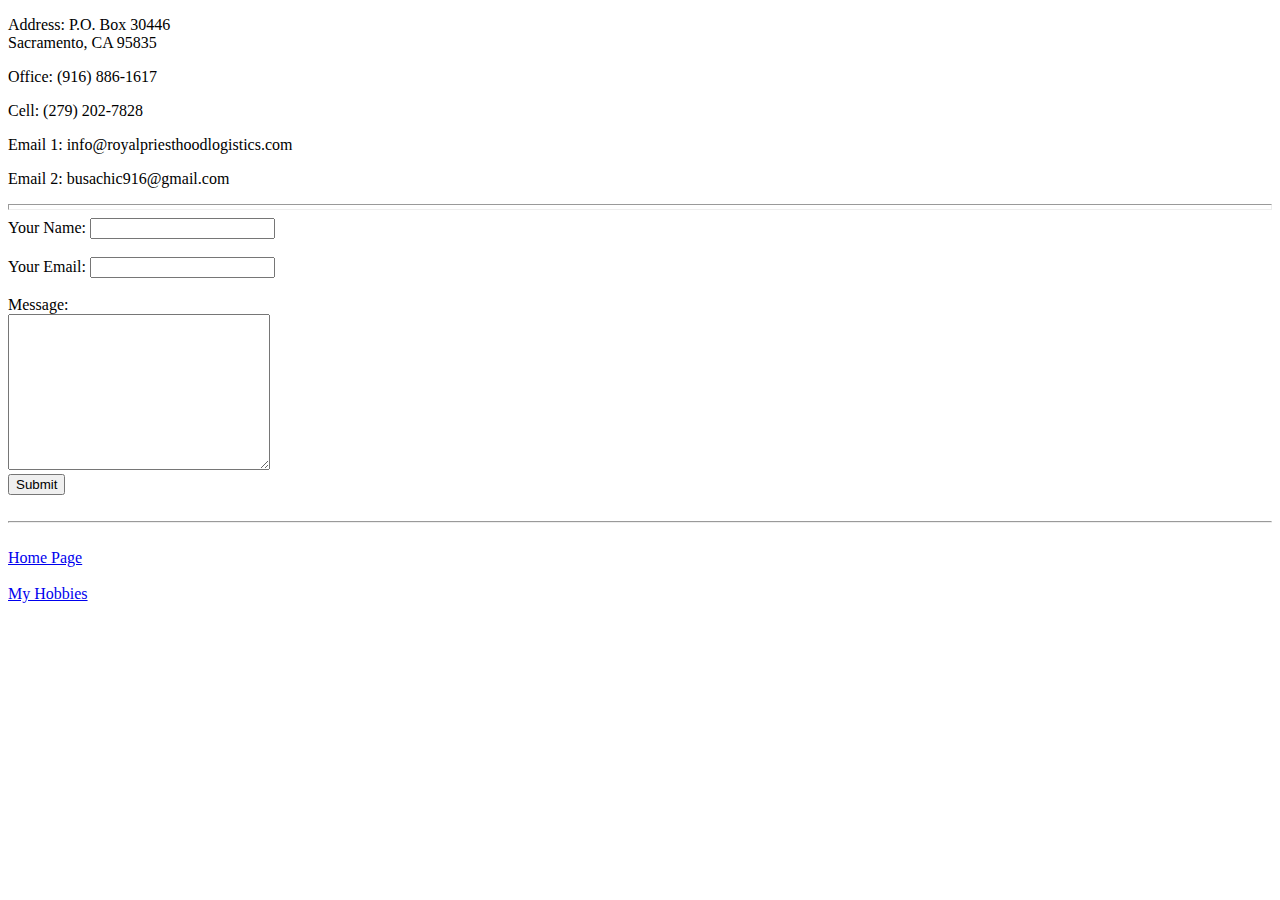
==== contact-me.html @ 8cbc41e3 "Added initial CV files" ====
<!DOCTYPE html>
<html lang="en">
<head>
    <meta charset="UTF-8">
    <meta http-equiv="X-UA-Compatible" content="IE=edge">
    <meta name="viewport" content="width=device-width, initial-scale=1.0">
    <title>Contact Info</title>
</head>
<body>
    <p>Address: P.O. Box 30446<br>Sacramento, CA 95835</p>
    <p>Office: (916) 886-1617</p>
    <p>Cell: (279) 202-7828</p>
    <p>Email 1: info@royalpriesthoodlogistics.com</p>
    <p>Email 2: busachic916@gmail.com</p>
    <hr size="6">

    <form action="mailto:modelmom24@gmail.com" method="post" enctype="text/plain">
        <label for="name">Your Name:</label>
        <input type="text" name="yourname" value="">
        <br><br>
        <label for="">Your Email:</label>
        <input type="email" name="youremail" id="">
        <br><br>
        <label for="">Message:</label><br>
        <textarea name="yourmessage" id="" cols="30" rows="10"></textarea><br>
        <input type="submit" name="">
        
    </form>
<br>
<hr>
<br>
    <a href="index.html">Home Page</a> 
    <br>
    <br>
    <a href="hobbies.html">My Hobbies</a>
</body>
</html>
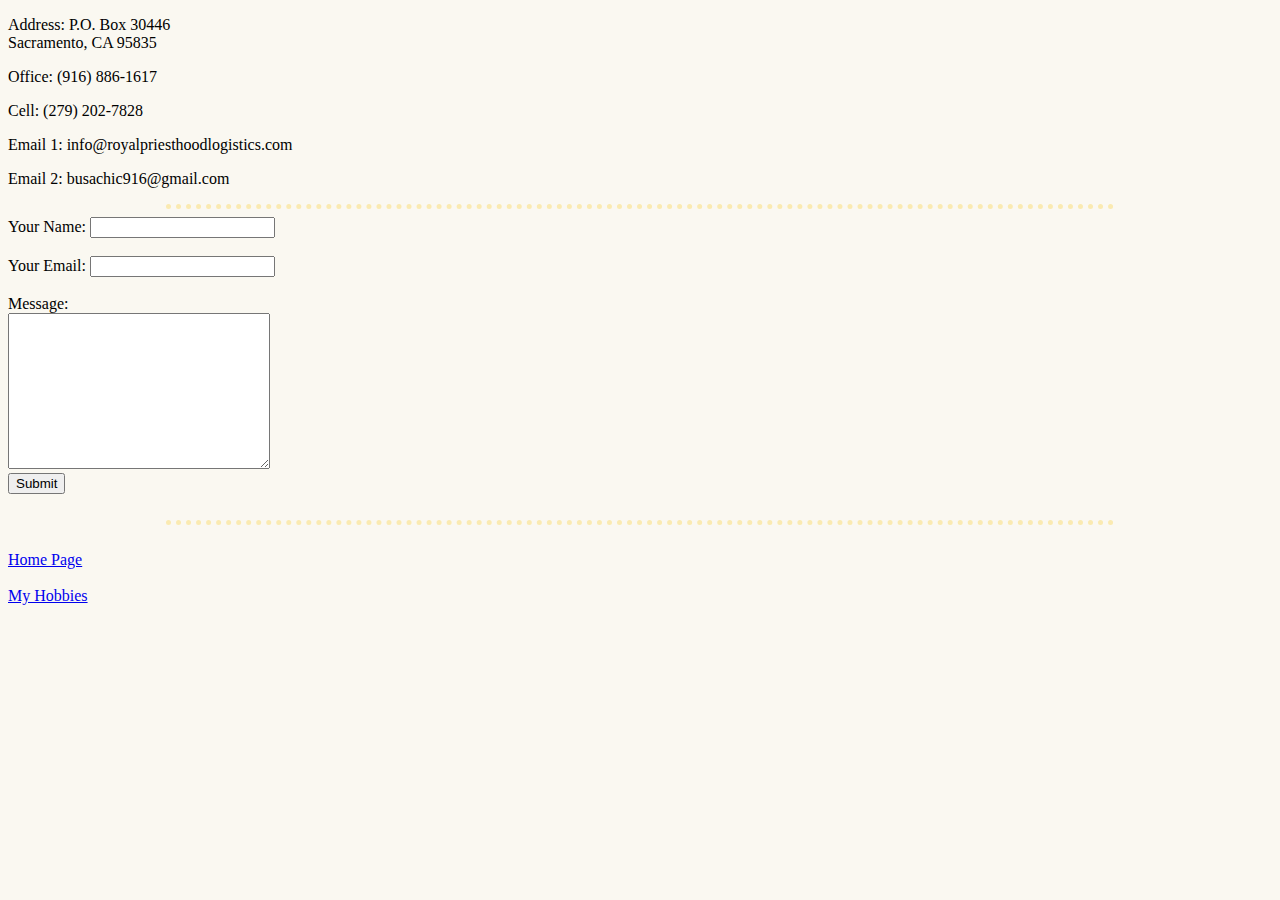
==== commit 519c90bc: "Adding style" ====
--- a/contact-me.html
+++ b/contact-me.html
@@ -4,6 +4,7 @@
     <meta charset="UTF-8">
     <meta http-equiv="X-UA-Compatible" content="IE=edge">
     <meta name="viewport" content="width=device-width, initial-scale=1.0">
+    <Link rel="stylesheet" href="css/styles.css" ></Link>
     <title>Contact Info</title>
 </head>
 <body>
--- a/css/styles.css
+++ b/css/styles.css
@@ -0,0 +1,25 @@
+body {
+    background-color: #FAF8F1;
+}
+
+table {
+    border-spacing: 20;
+}
+
+.head-img {
+    width: 100%;
+    max-height: 175px;
+}
+
+hr {
+    border-style: none;
+    border-color: #FAEAB1;
+    border-top-style: dotted;
+    border-width: 5px;
+    width: 75%;
+    height: 0px; 
+}
+
+h1, h3 {
+    color: #C58940;
+}